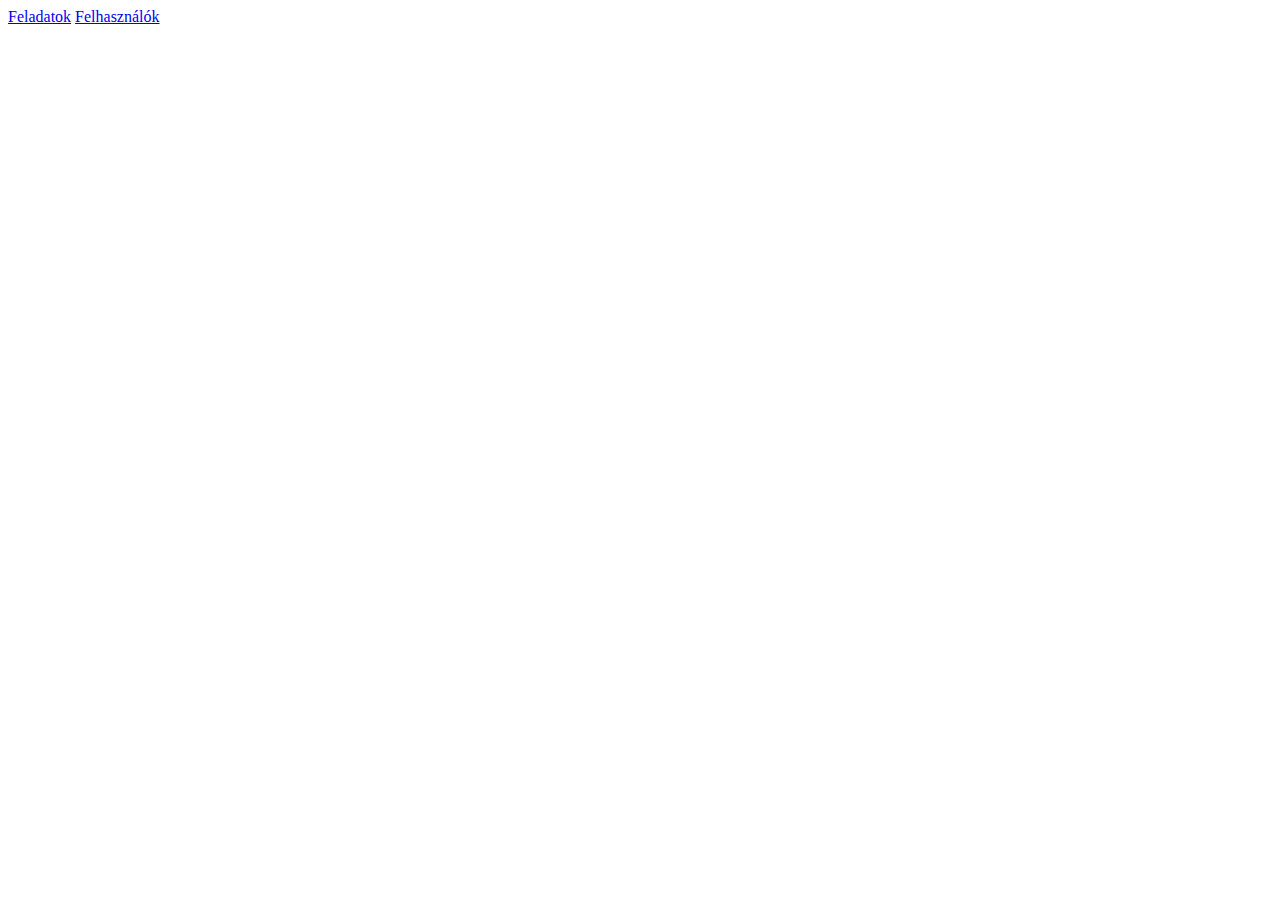
==== user.htm @ b6765c24 "kiindulási fájlok User html" ====
<!DOCTYPE html>
<html lang="hu">
  <head>
    <meta charset="UTF-8" />
    <meta http-equiv="X-UA-Compatible" content="IE=edge" />
    <meta name="viewport" content="width=device-width, initial-scale=1.0" />
    <title>Balogh Bíborka</title>
  </head>
  <body>
    <main>
      <nav>
        <a href="index.html">Feladatok</a>
        <a href="user.html">Felhasználók</a>
      </nav>
      <article class="user">
        <table class="tabla">
          <tr>
            <th></th>
          </tr>
        </table>
      </article>
    </main>
  </body>
</html>
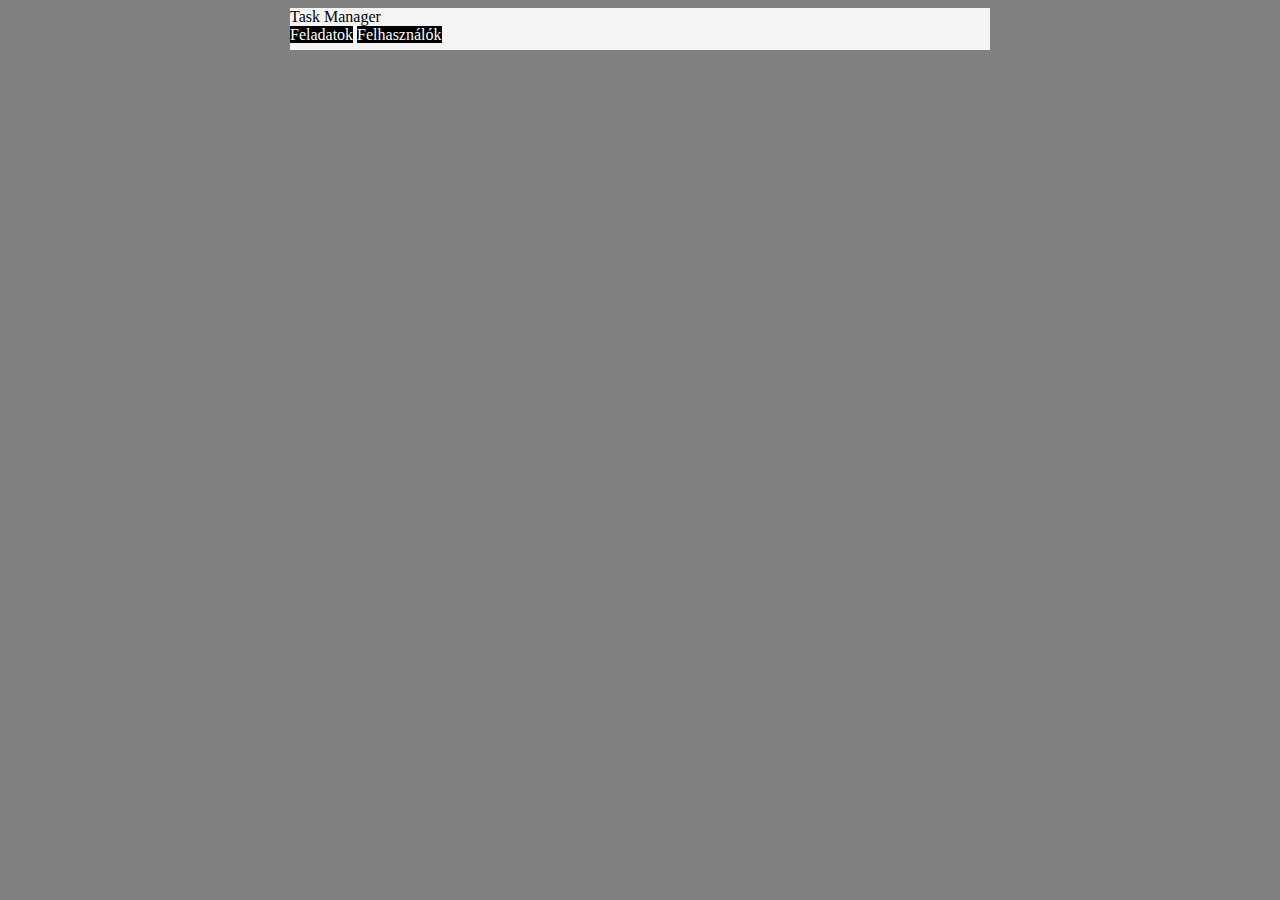
==== commit f2644f6c: "stíluslapok szerkezet" ====
--- a/user.htm
+++ b/user.htm
@@ -4,10 +4,12 @@
     <meta charset="UTF-8" />
     <meta http-equiv="X-UA-Compatible" content="IE=edge" />
     <meta name="viewport" content="width=device-width, initial-scale=1.0" />
+    <link rel="stylesheet" href="../css/szerkezet.css">
     <title>Balogh Bíborka</title>
   </head>
   <body>
     <main>
+      <header>Task Manager</header>
       <nav>
         <a href="index.html">Feladatok</a>
         <a href="user.html">Felhasználók</a>
--- a/css/szerkezet.css
+++ b/css/szerkezet.css
@@ -0,0 +1,29 @@
+@charset "utf-8";
+body{
+    background-color: gray;
+}
+main{
+    width: 80%;
+    max-width: 700px;
+    margin: auto;
+    background-color: whitesmoke;
+    display: grid;
+    grid-template-areas: 
+    "h"
+    "n"
+    "a"
+    ;
+}
+nav a{
+    text-decoration: none;
+    background-color: black;
+    color: white;
+    grid-area: n;
+    
+}
+header{
+    grid-area: h;
+}
+article{
+    grid-area: a;
+}